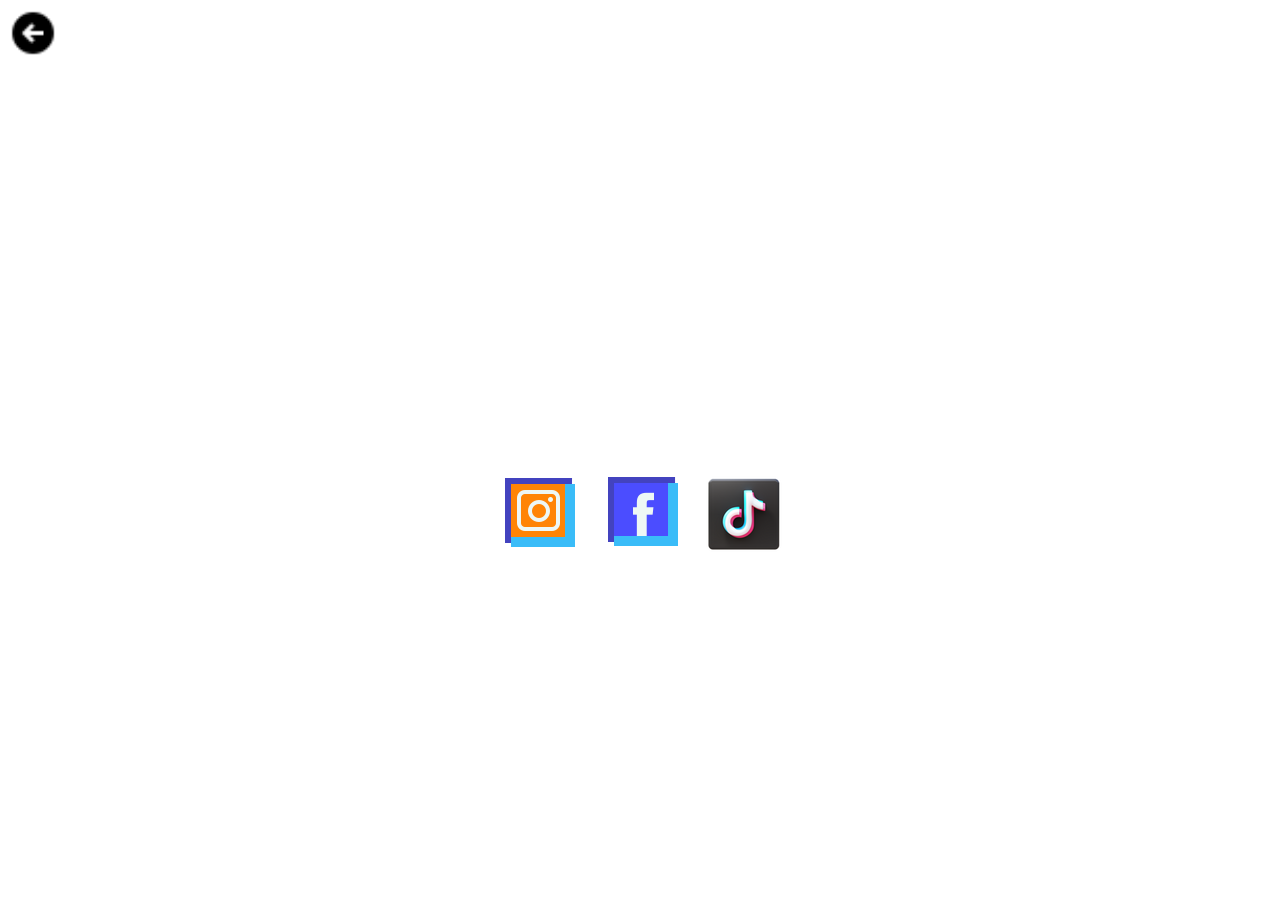
==== contatto.html @ 5413c4a2 "Add files via upload" ====
<!DOCTYPE html>
<html lang="en">
<head>
    <meta charset="UTF-8">
    <meta http-equiv="X-UA-Compatible" content="IE=edge">
    <meta name="viewport" content="width=device-width, initial-scale=1.0">
    <link rel="stylesheet" href="style.css">
    <title>contatto</title>
    <style>
        body{
            background-image: url('cont.jpg');
        }
        a{
            text-decoration: underline;
            color: #ffff;
        }
        h2{
            font-size: 40px;
            color: #ffff;
        }
    </style>
</head>
<body>
    <header>
        <a href="index.html"><img src="back.png" width="50px" height="50px"></a>
    </header>
    <center>
    <h1>Come Contattarmi</h1>
    <h2><a href="mailto:cage.abaq@libero.it">inviami una mail</a></h2><br><br>
    <h2>Puoi contattarmi anche sui social:</h2>
    <a href="https://www.instagram.com/alessandra.m_p.t/"><img src="insta.png" id="img"></a>
    <a href="https://www.facebook.com/alessandra.mancini.7777019"><img src="face.png" id="img"></a>
    <a href="https://www.tiktok.com/@alessandratrainer"><img src="tik.png" id="img"></a>
        <h2>@AlessandraMancini</h2>
</body>
</html>
---- style.css ----
body{
    font-family: 'Segoe UI', Tahoma, Geneva, Verdana, sans-serif;
    background-size: cover;
    background-position: center;
    background-repeat: no-repeat;
    background-attachment: fixed;
}

* {
    box-sizing: border-box;
    user-select: none;
}

a {
    color: rgb(0, 0, 0);
    text-decoration: none;
}
  
a:hover{
      color: rgba(0, 0, 0);
}

h1{
    font-size: 70px;
    letter-spacing: 2rem;
    color: rgb(255, 255, 255);
}

#box{
    border-style: inset;
    border-color: black;
    border-radius: 15px;
    display: inline-block;
    padding: 20px;
    background-color: rgb(255, 255, 255);
    width: 300px;
}

#box:hover{
    border-style: inset;
    border-color: black;
    border-radius: 15px;
    display: inline-block;
    padding: 20px;
    background-color: rgba(255, 255, 255, 0.356);
    width: 350px;
}

#img:hover{
    opacity: 50%;
}

#personal{
    width: 300px;
    height: 300px;
    border-radius: 500px;
    border-color: black;
    box-shadow: 0px 0px 10px 10px goldenrod;
}

#ti{
    color: goldenrod;
}
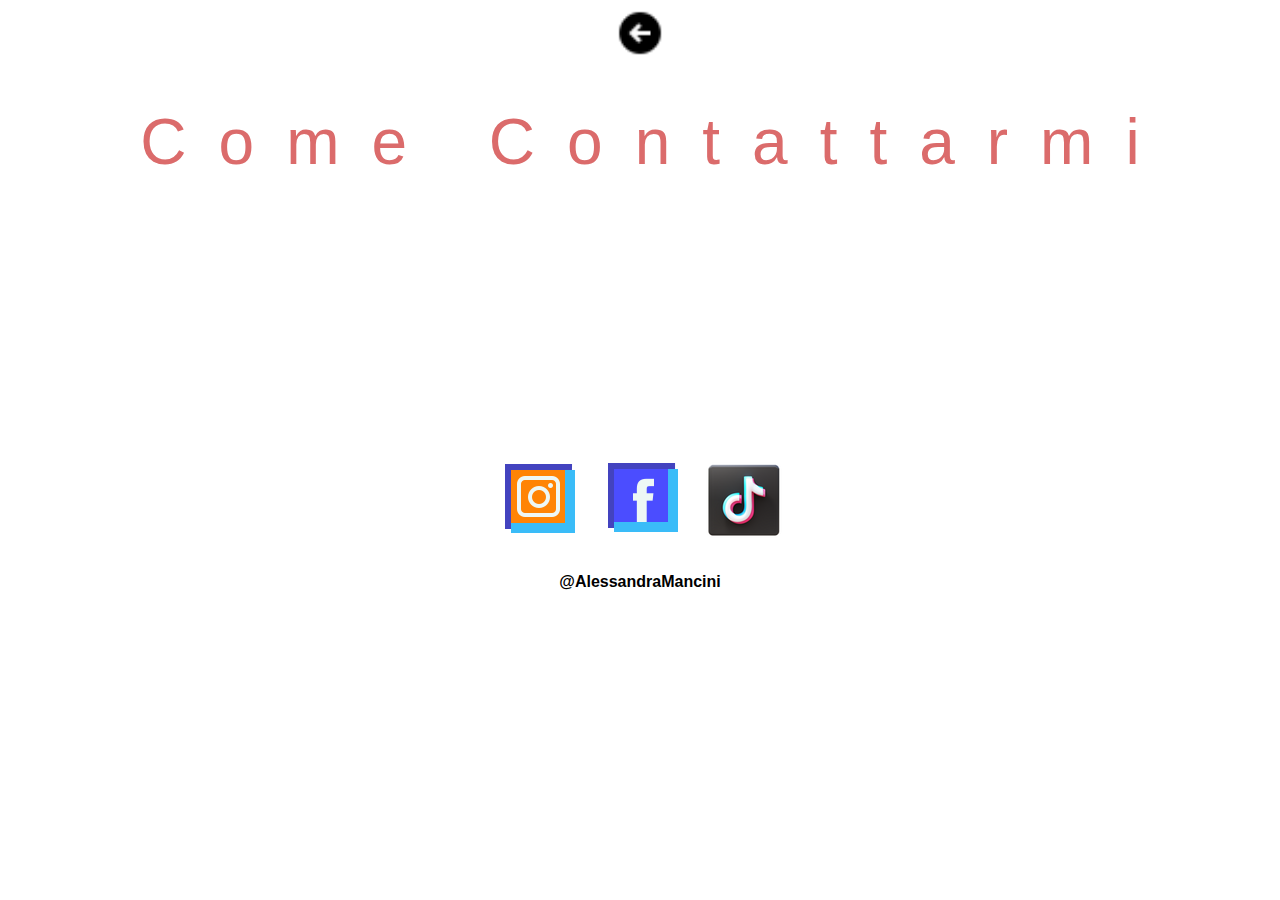
==== commit aee10bf7: "Update contatto.html" ====
--- a/contatto.html
+++ b/contatto.html
@@ -31,6 +31,6 @@
     <a href="https://www.instagram.com/alessandra.m_p.t/"><img src="insta.png" id="img"></a>
     <a href="https://www.facebook.com/alessandra.mancini.7777019"><img src="face.png" id="img"></a>
     <a href="https://www.tiktok.com/@alessandratrainer"><img src="tik.png" id="img"></a>
-        <h2>@AlessandraMancini</h2>
+        <h4>@AlessandraMancini</h4>
 </body>
 </html>--- a/style.css
+++ b/style.css
@@ -4,6 +4,9 @@
     background-position: center;
     background-repeat: no-repeat;
     background-attachment: fixed;
+
+    align-items: center;
+    text-align: center;
 }
 
 * {
@@ -21,9 +24,16 @@
 }
 
 h1{
-    font-size: 70px;
-    letter-spacing: 2rem;
-    color: rgb(255, 255, 255);
+    font-size: clamp(1rem, 5vw, 5rem);
+    font-weight: 400;
+    text-align: center;
+    letter-spacing: 0.5em;
+    margin-right: -0.5em;
+    color: #db6b6b;
+    width: 90vw;
+    max-width: 1200px;
+    font-family: 'Franklin Gothic Medium', 'Arial Narrow', Arial, sans-serif;
+      
 }
 
 #box{
